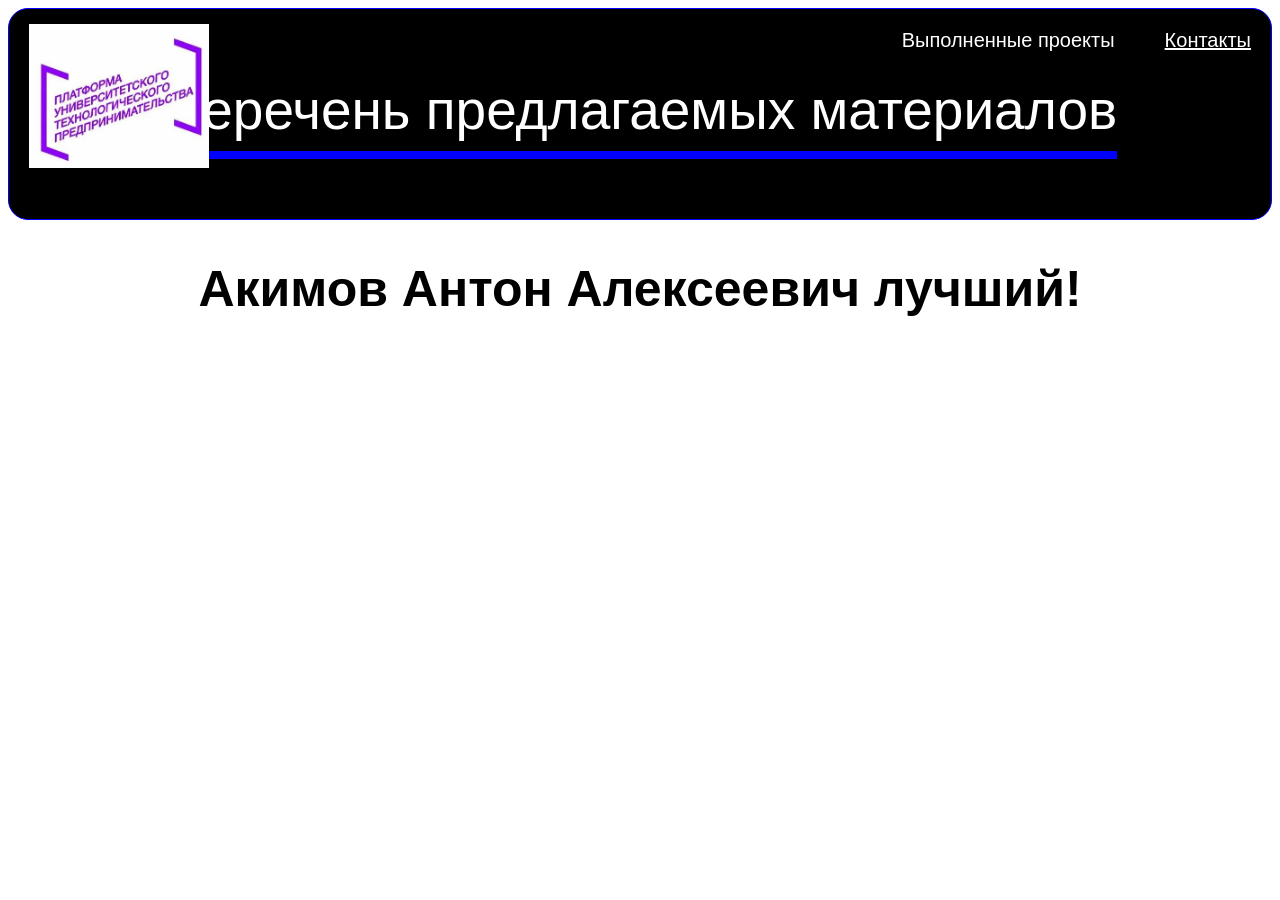
==== pages/Contact.html @ 3db88646 "Добавлены некоторые страницы" ====
<html lang="en">
<head>
    <meta charset="UTF-8">
    <meta name="viewport" content="width=device-width, initial-scale=1">
    <link rel="icon" href="../img/logo.png" type="image/svg+xml">
    <link href="../styles/Contacts.css" rel="stylesheet">
    <title>Контакты</title>
</head>
<body>
    <header class="header">
        <div class="header-logo">
            <a href="../index.html">
                <img src="../img/LogoPlatform.jpg" alt="LogoMain">
            </a>
        </div>
        <div class="header-text">
            <p>
                Перечень предлагаемых материалов
            </p>
        </div>
        <div class="header-hrefs">
            <a href="../pages/Projects.html">Выполненные проекты </a>
            <a href="../pages/Contact.html" style="text-decoration: underline">Контакты</a>
        </div>
    </header>
    <main class="main">
        <b> Акимов Антон Алексеевич лучший! </b>
    </main>
</body>
</html>
---- styles/Contacts.css ----
@font-face{
    font-family: 'Montserrat';
    src: url("fonts/Montserrat.ttf");
    font-weight: bold;
}

:root{
    color-scheme: light;
}

html {
    font-family: "Montserrat", sans-serif;
}

body{
    background-color: light-dark(#ffffff, #000000);
    color: light-dark(#000000, #ffffff);
    transition: background-color 0.3s, color 0.3s;
}

.header {
    position: relative;
    display: flex;
    justify-content: center;
    align-items: center;
    padding: 20px;
    min-height: 170px;
    border: 1px solid blue;
    border-radius: 20px;
    background-color: light-dark(#000000, #ffffff);
}

.header-logo {
    position: absolute;
    top: 15px;
    left: 20px;
}

.header-logo img {
    width: 180px;
    height: auto;
}

.logo,
.logoNew {
    width: 250px;
    height: auto;
    flex-shrink: 0;
}

.header-text {
    text-align: center;
}

.header-text p {
    margin: 0;
    font-size: 55px;
    color: light-dark(#ffffff, #000000);
    border-bottom: 8px solid blue;
}

.header-text p {
    margin: 0;
    font-size: 55px;
    font-stretch: normal;
    font-feature-settings: "tnum";
    font-synthesis-position: auto;
    background-color: light-dark(#000000, #ffffff);
    font-style: unset;
    line-height: 1.5;
    border-bottom: 8px solid blue;
}

.header-text p,
.logo,
.logoNew:active{
    cursor: pointer;
}

.header-hrefs {
    position: absolute;
    top: 20px;
    right: 20px;
    display: flex;
    gap: 50px;
}

.header-hrefs a {
    font-size: 20px;
    text-decoration: none;
    color: light-dark(#ffffff, #000000);
    cursor: pointer;
}

.header-hrefs a:hover{
    cursor: pointer;
}

.main{
    display: flex;
    position: relative;
    justify-content: center;
    align-items: center;
    padding: 40px;
    font-family: 'Montserrat', sans-serif;
    font-size: 50px;
}
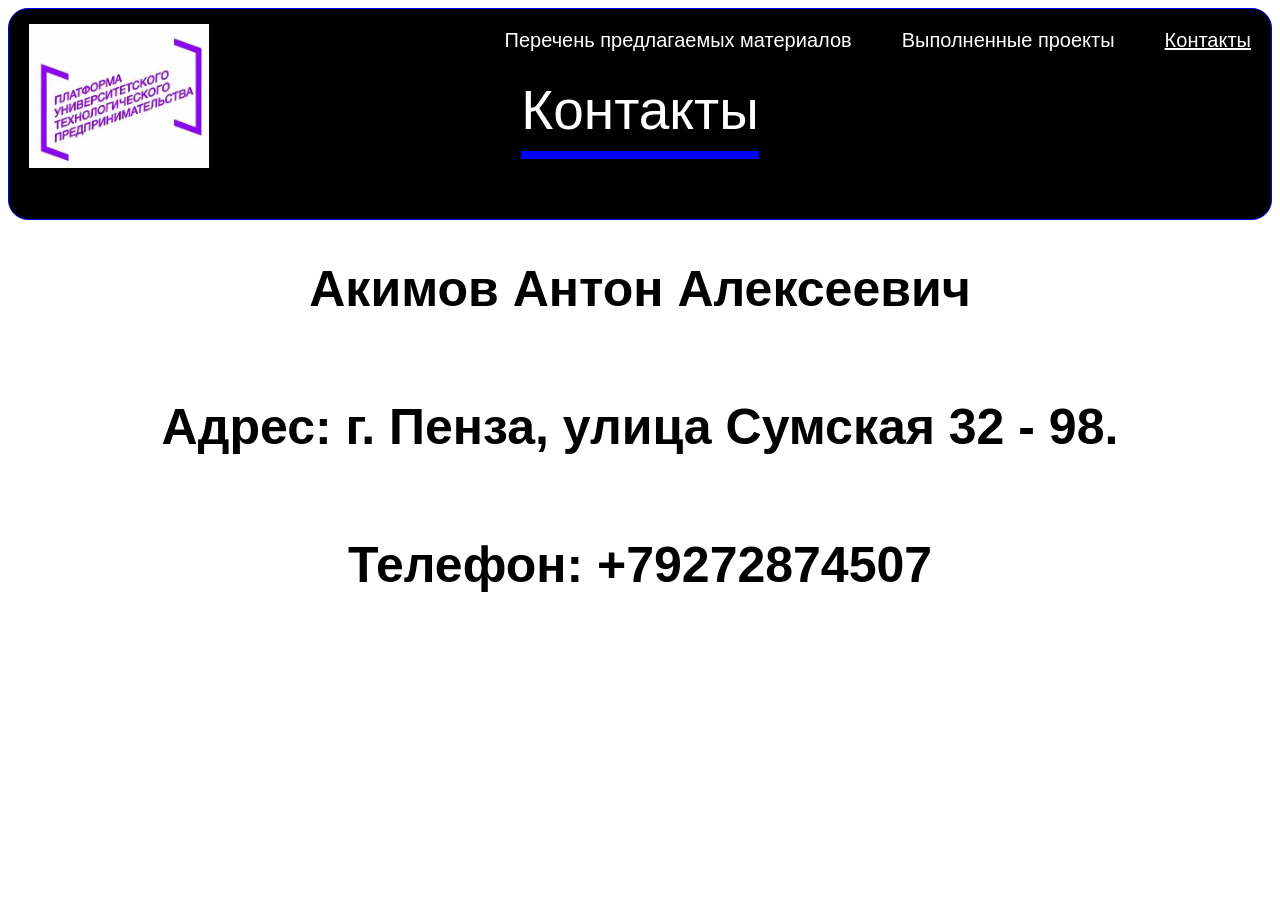
==== commit d068f615: "Небольшие изменения" ====
--- a/pages/Contact.html
+++ b/pages/Contact.html
@@ -1,30 +1,36 @@
 <html lang="en">
-<head>
-    <meta charset="UTF-8">
-    <meta name="viewport" content="width=device-width, initial-scale=1">
-    <link rel="icon" href="../img/logo.png" type="image/svg+xml">
-    <link href="../styles/Contacts.css" rel="stylesheet">
-    <title>Контакты</title>
-</head>
-<body>
-    <header class="header">
-        <div class="header-logo">
-            <a href="../index.html">
-                <img src="../img/LogoPlatform.jpg" alt="LogoMain">
-            </a>
-        </div>
-        <div class="header-text">
-            <p>
-                Перечень предлагаемых материалов
-            </p>
-        </div>
-        <div class="header-hrefs">
-            <a href="../pages/Projects.html">Выполненные проекты </a>
-            <a href="../pages/Contact.html" style="text-decoration: underline">Контакты</a>
-        </div>
-    </header>
-    <main class="main">
-        <b> Акимов Антон Алексеевич лучший! </b>
-    </main>
-</body>
-</html>+    <head>
+        <meta charset="UTF-8" />
+        <meta name="viewport" content="width=device-width, initial-scale=1" />
+        <link rel="icon" href="../img/logo.png" type="image/svg+xml" />
+        <link href="../styles/Contacts.css" rel="stylesheet" />
+        <title>Контакты</title>
+    </head>
+    <body>
+        <header class="header">
+            <div class="header-logo">
+                <a>
+                    <img src="../img/LogoPlatform.png" alt="LogoMain" />
+                </a>
+            </div>
+            <div class="header-text">
+                <p>Контакты</p>
+            </div>
+            <div class="header-hrefs">
+                <a href="../index.html">Перечень предлагаемых материалов</a>
+                <a href="../pages/Projects.html">Выполненные проекты </a>
+                <a
+                    href="../pages/Contact.html"
+                    style="text-decoration: underline"
+                >
+                    Контакты
+                </a>
+            </div>
+        </header>
+        <main class="main">
+            <b>Акимов Антон Алексеевич</b>
+            <b>Адрес: г. Пенза, улица Сумская 32 - 98.</b>
+            <b>Телефон: +79272874507</b>
+        </main>
+    </body>
+</html>
--- a/styles/Contacts.css
+++ b/styles/Contacts.css
@@ -96,12 +96,15 @@
     cursor: pointer;
 }
 
-.main{
+.main {
+    position: relative;
+    font-family: 'Montserrat', sans-serif;
+    font-size: 50px;
+}
+
+.main b {
     display: flex;
-    position: relative;
     justify-content: center;
     align-items: center;
     padding: 40px;
-    font-family: 'Montserrat', sans-serif;
-    font-size: 50px;
-}+}
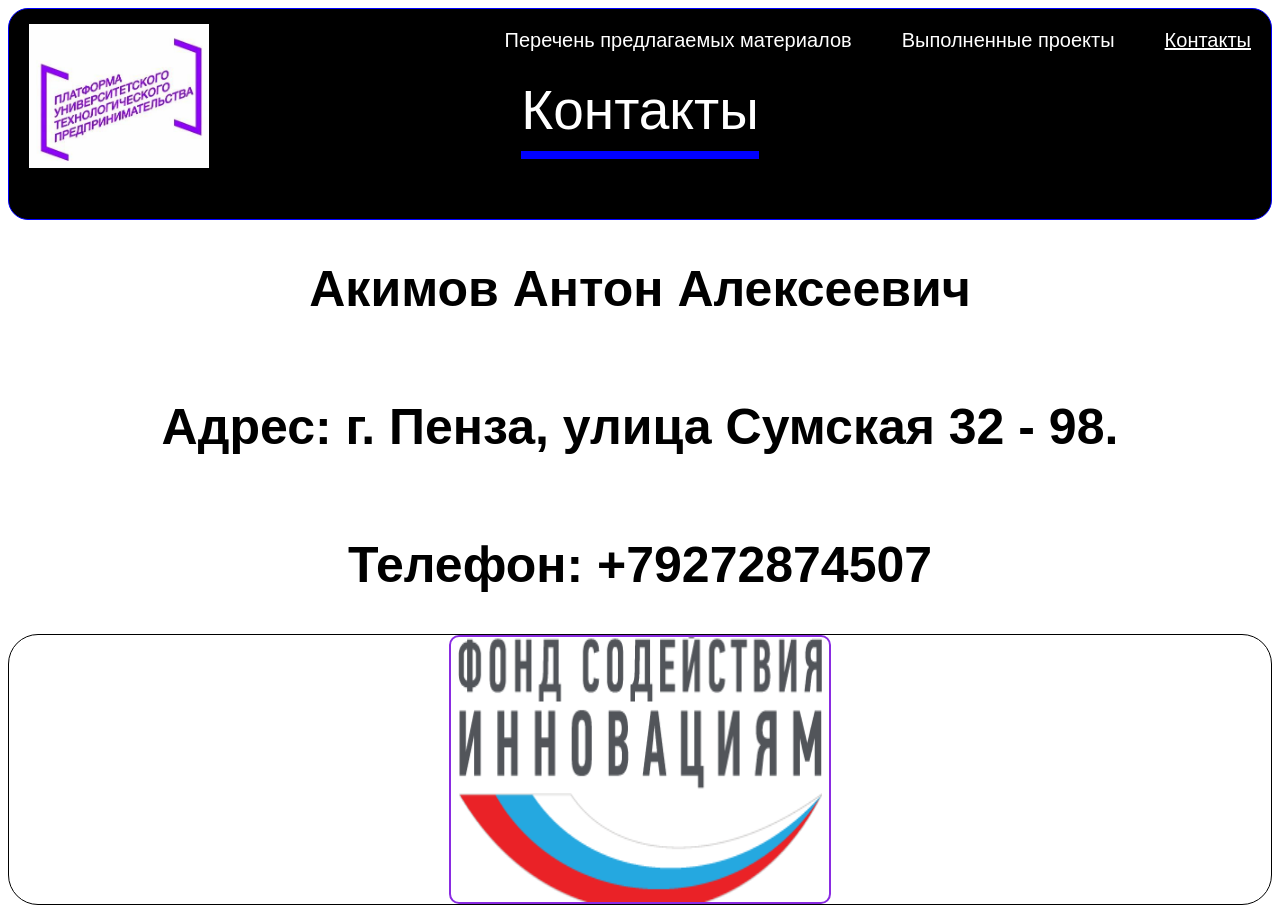
==== commit a57cdf2e: "Изменение двух страниц" ====
--- a/pages/Contact.html
+++ b/pages/Contact.html
@@ -32,5 +32,8 @@
             <b>Адрес: г. Пенза, улица Сумская 32 - 98.</b>
             <b>Телефон: +79272874507</b>
         </main>
+        <footer class="footer">
+            <img src="../img/logo.png" alt="Логотип" />
+        </footer>
     </body>
 </html>
--- a/styles/Contacts.css
+++ b/styles/Contacts.css
@@ -108,3 +108,18 @@
     align-items: center;
     padding: 40px;
 }
+
+.footer{
+    border: 1px solid #000000;
+    border-radius: 30px;
+    align-content: center;
+    text-align: center;
+    align-items: center;
+}
+
+.footer img{
+    width: 30%;
+    height: 30%;
+    border-radius: 10px;
+    border: 2px solid blueviolet;
+}
